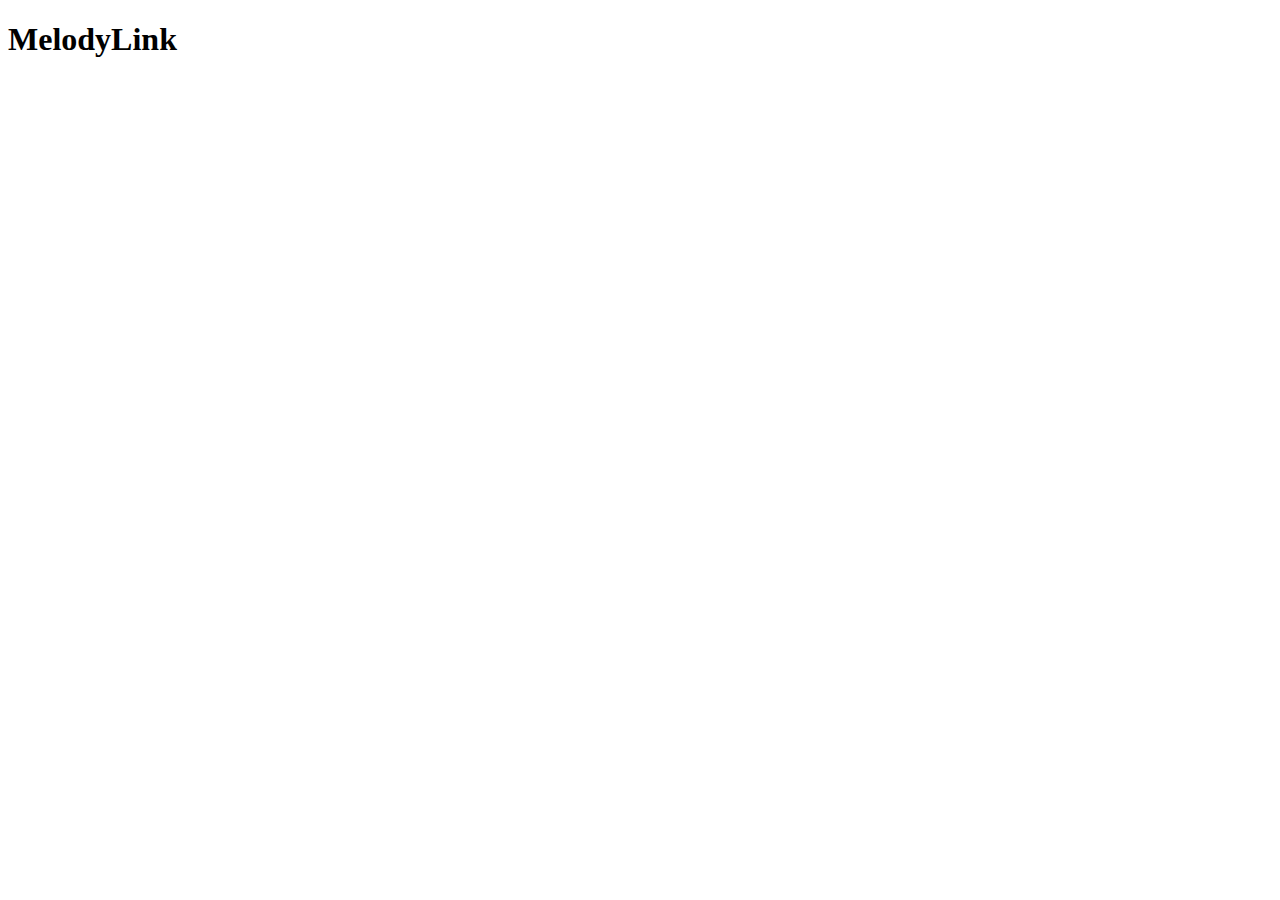
==== views/index.html @ 9c9ea4d1 "front side begin" ====
<!DOCTYPE html>
<html>

<head>
    <title>MelodyLink</title>
    <link rel="stylesheet" href="/css/style.css">
</head>

<body>
    <h1>MelodyLink</h1>

    <div id="musicians-list">
        <!-- Сюди будуть додаватися музиканти з сервера -->
    </div>

    <script>
        // Виконайте AJAX-запит до сервера для отримання списку музикантів
        fetch('/musicians')
            .then(response => response.json())
            .then(data => {
                // Обробка отриманих даних
                const musiciansList = document.getElementById('musicians-list');
                data.forEach(item => {
                    const musicianItem = document.createElement('div');
                    musicianItem.innerHTML = item.musician.musicianId;
                    musiciansList.appendChild(musicianItem);
                });
            })
            .catch(error => {
                console.error('Error:', error);
            });
    </script>



</body>

</html>
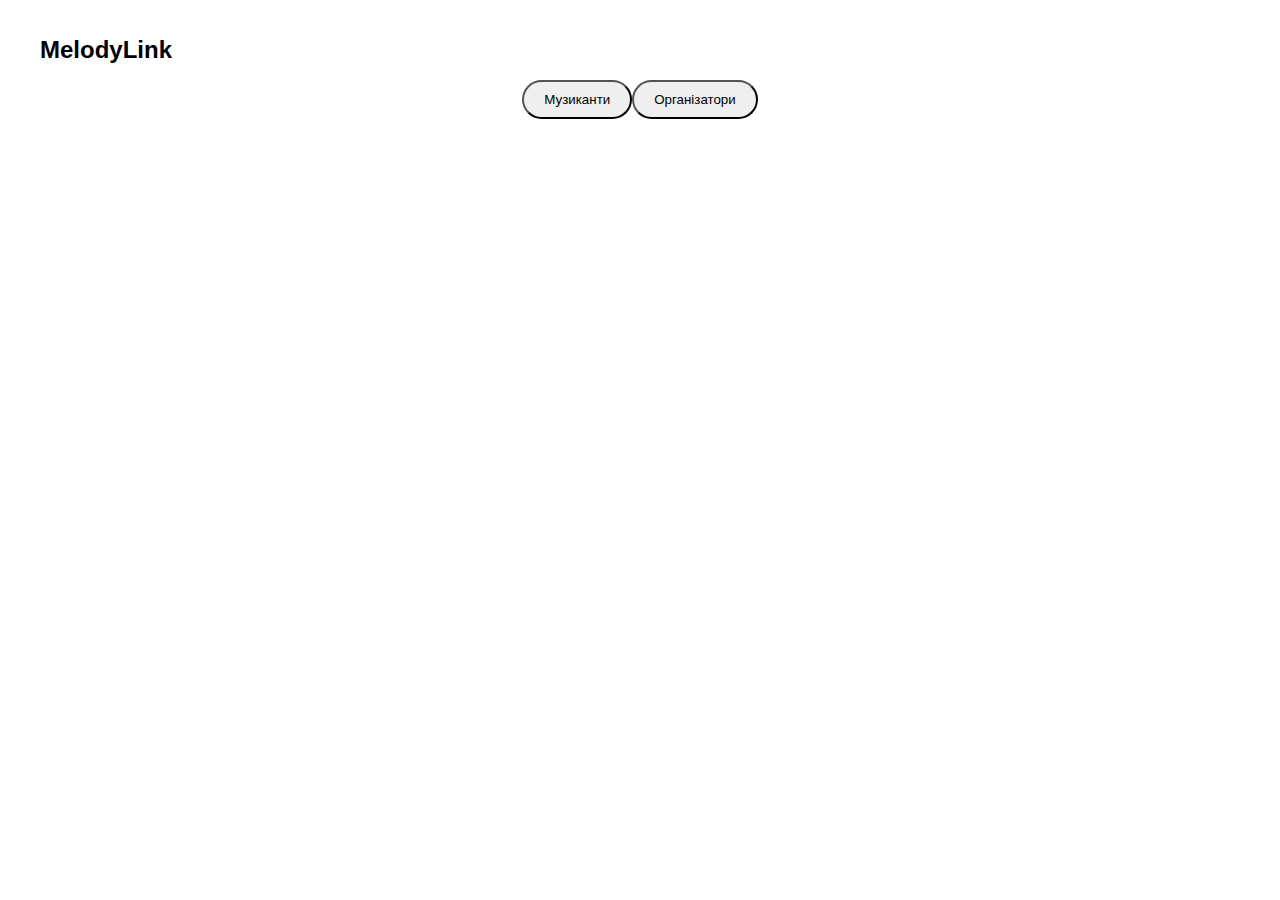
==== commit febd1b60: "frontend progress" ====
--- a/views/index.html
+++ b/views/index.html
@@ -3,36 +3,27 @@
 
 <head>
     <title>MelodyLink</title>
-    <link rel="stylesheet" href="/css/style.css">
+    <link rel="stylesheet" href="../node_modules/bootstrap/dist/css/bootstrap.min.css">
+    <link rel="stylesheet" href="/public/css/style.css">
+
 </head>
 
 <body>
-    <h1>MelodyLink</h1>
+    <div class="container">
+        <h1>MelodyLink</h1>
 
-    <div id="musicians-list">
-        <!-- Сюди будуть додаватися музиканти з сервера -->
+        <div id="buttons" class="text-center mt-4">
+            <button id="musicians-button" class="btn btn-primary btn-ellipse">Музиканти</button>
+            <button id="organizers-button" class="btn btn-primary btn-ellipse">Організатори</button>
+        </div>
+
+        <div id="musicians-list" class="mt-3">
+            <!-- Сюди будуть додаватися музиканти з сервера -->
+        </div>
     </div>
 
-    <script>
-        // Виконайте AJAX-запит до сервера для отримання списку музикантів
-        fetch('/musicians')
-            .then(response => response.json())
-            .then(data => {
-                // Обробка отриманих даних
-                const musiciansList = document.getElementById('musicians-list');
-                data.forEach(item => {
-                    const musicianItem = document.createElement('div');
-                    musicianItem.innerHTML = item.musician.musicianId;
-                    musiciansList.appendChild(musicianItem);
-                });
-            })
-            .catch(error => {
-                console.error('Error:', error);
-            });
-    </script>
 
-
-
+    <script src="/public/js/main.js"></script>
 </body>
 
 </html>--- a/public/css/style.css
+++ b/public/css/style.css
@@ -0,0 +1,186 @@
+/* Загальні стилі */
+head {
+  color: #eb1e1e;
+}
+
+body {
+  font-family: Arial, sans-serif;
+  margin: 0;
+  padding: 0;
+}
+
+.container {
+  max-width: 1200px;
+  margin: 0 auto;
+  padding: 20px;
+}
+
+/* Стилі для заголовків */
+h1,
+h2 {
+  font-size: 24px;
+  font-weight: bold;
+}
+
+/* Стилі для кнопок */
+.button,
+.btn-ellipse {
+  display: inline-block;
+  padding: 10px 20px;
+  transition: background-color 0.3s;
+}
+
+.button {
+  background-color: #333;
+  color: #fff;
+  text-decoration: none;
+  border-radius: 4px;
+}
+
+.btn-ellipse {
+  border-radius: 20px;
+}
+
+.button:hover,
+.btn-ellipse:hover {
+  background-color: #555;
+  color: #fff;
+}
+
+/* Стилі для форм */
+.form-group {
+  margin-bottom: 20px;
+}
+
+.label {
+  display: block;
+  font-weight: bold;
+  margin-bottom: 5px;
+}
+
+.input {
+  width: 100%;
+  padding: 10px;
+  border-radius: 4px;
+  border: 1px solid #ccc;
+}
+
+/* Стилі для таблиць */
+.table {
+  width: 100%;
+  border-collapse: collapse;
+}
+
+.table th,
+.table td {
+  padding: 10px;
+  border: 1px solid #ccc;
+}
+
+/* Стилі для сповіщень або повідомлень про помилки */
+.alert {
+  padding: 10px;
+  margin-bottom: 20px;
+  border-radius: 4px;
+}
+
+.alert-success {
+  background-color: #d4edda;
+  color: #155724;
+}
+
+.alert-error {
+  background-color: #f8d7da;
+  color: #721c24;
+}
+
+/* Стилі для організаторів */
+.organizer-row {
+  display: flex;
+  flex-direction: column;
+  align-items: center;
+  margin-bottom: 10px;
+}
+
+.name {
+  font-size: 18px;
+  font-weight: bold;
+  margin-bottom: 5px;
+  text-align: center;
+}
+
+.company {
+  font-size: 14px;
+  color: #888;
+  text-align: center;
+}
+/* Стилі для організаторів */
+.organizer-row {
+  display: flex;
+  flex-direction: column;
+  align-items: center;
+  margin-bottom: 10px;
+  text-align: center; /* Вирівнювання тексту по центру */
+}
+
+/* Стилі для кнопок організаторів і музикантів */
+.button-container {
+  display: flex;
+  justify-content: center; /* Вирівнювання кнопок по центру */
+  margin-top: 20px;
+}
+/* Стилі для організаторів */
+.organizer-row {
+  display: flex;
+  flex-direction: column;
+  align-items: center;
+  margin-bottom: 10px;
+  text-align: center; /* Вирівнювання тексту по центру */
+}
+
+/* Стилі для кнопок організаторів і музикантів */
+.button-container {
+  display: flex;
+  justify-content: center; /* Вирівнювання кнопок по центру */
+  margin-top: 20px;
+}
+
+#buttons {
+  display: flex;
+  justify-content: center;
+}
+/* Стилі для організаторів */
+.organizer-row {
+  display: flex;
+  flex-direction: column;
+  align-items: center;
+  margin-bottom: 10px;
+  text-align: center; /* Вирівнювання тексту по центру */
+}
+
+.name {
+  font-size: 18px;
+  font-weight: bold;
+  margin-bottom: 5px;
+  margin-right: 50%; /* Зміщення вліво на 20% */
+  text-align: center; /* Змінюємо вирівнювання на центр */
+}
+
+.company {
+  font-size: 14px;
+  color: #888;
+  margin-right: 50%; /* Зміщення вліво на 20% */
+  text-align: center; /* Змінюємо вирівнювання на центр */
+}
+
+/* Стилі для кнопок організаторів і музикантів */
+.button-container {
+  display: flex;
+  justify-content: center; /* Вирівнювання кнопок по центру */
+  margin-top: 20px;
+}
+
+#buttons {
+  display: flex;
+  justify-content: center;
+}
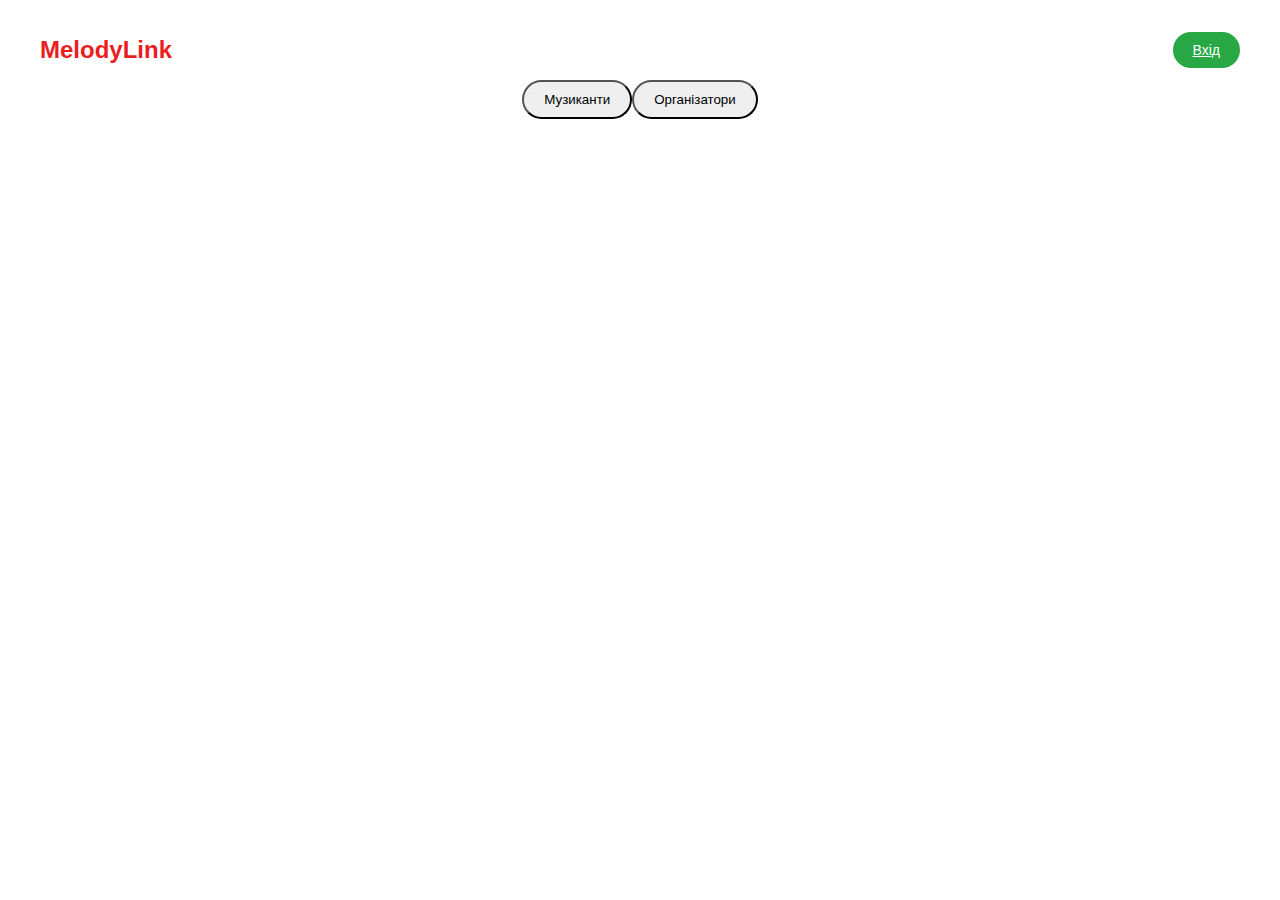
==== commit 5520a296: "added login page" ====
--- a/views/index.html
+++ b/views/index.html
@@ -10,7 +10,14 @@
 
 <body>
     <div class="container">
-        <h1>MelodyLink</h1>
+        <div class="header">
+            <h1 class="title">MelodyLink</h1>
+            <a class="login-button" href="login.html">Вхід</a>
+
+        </div>
+
+
+
 
         <div id="buttons" class="text-center mt-4">
             <button id="musicians-button" class="btn btn-primary btn-ellipse">Музиканти</button>
@@ -22,7 +29,6 @@
         </div>
     </div>
 
-
     <script src="/public/js/main.js"></script>
 </body>
 
--- a/public/css/style.css
+++ b/public/css/style.css
@@ -1,6 +1,8 @@
 /* Загальні стилі */
-head {
+.title {
   color: #eb1e1e;
+  display: inline-block;
+  vertical-align: middle; /* Вирівнювання по вертикалі */
 }
 
 body {
@@ -16,7 +18,7 @@
 }
 
 /* Стилі для заголовків */
-h1,
+h1.title,
 h2 {
   font-size: 24px;
   font-weight: bold;
@@ -24,7 +26,8 @@
 
 /* Стилі для кнопок */
 .button,
-.btn-ellipse {
+.btn-ellipse,
+.login-button {
   display: inline-block;
   padding: 10px 20px;
   transition: background-color 0.3s;
@@ -42,7 +45,8 @@
 }
 
 .button:hover,
-.btn-ellipse:hover {
+.btn-ellipse:hover,
+.login-button:hover {
   background-color: #555;
   color: #fff;
 }
@@ -100,61 +104,6 @@
   flex-direction: column;
   align-items: center;
   margin-bottom: 10px;
-}
-
-.name {
-  font-size: 18px;
-  font-weight: bold;
-  margin-bottom: 5px;
-  text-align: center;
-}
-
-.company {
-  font-size: 14px;
-  color: #888;
-  text-align: center;
-}
-/* Стилі для організаторів */
-.organizer-row {
-  display: flex;
-  flex-direction: column;
-  align-items: center;
-  margin-bottom: 10px;
-  text-align: center; /* Вирівнювання тексту по центру */
-}
-
-/* Стилі для кнопок організаторів і музикантів */
-.button-container {
-  display: flex;
-  justify-content: center; /* Вирівнювання кнопок по центру */
-  margin-top: 20px;
-}
-/* Стилі для організаторів */
-.organizer-row {
-  display: flex;
-  flex-direction: column;
-  align-items: center;
-  margin-bottom: 10px;
-  text-align: center; /* Вирівнювання тексту по центру */
-}
-
-/* Стилі для кнопок організаторів і музикантів */
-.button-container {
-  display: flex;
-  justify-content: center; /* Вирівнювання кнопок по центру */
-  margin-top: 20px;
-}
-
-#buttons {
-  display: flex;
-  justify-content: center;
-}
-/* Стилі для організаторів */
-.organizer-row {
-  display: flex;
-  flex-direction: column;
-  align-items: center;
-  margin-bottom: 10px;
   text-align: center; /* Вирівнювання тексту по центру */
 }
 
@@ -184,3 +133,103 @@
   display: flex;
   justify-content: center;
 }
+.login-button {
+  background-color: #28a745;
+  color: #fff;
+  border-radius: 50px;
+  padding: 10px 20px;
+  font-size: 14px;
+  vertical-align: middle; /* Вирівнювання по вертикалі */
+  margin-left: 10px; /* Доданий відступ від назви */
+}
+
+/* Стилі для музикантів */
+.musician-row {
+  display: flex;
+  flex-direction: row;
+  align-items: center;
+  justify-content: space-between;
+  margin-bottom: 10px;
+}
+
+.musician-name {
+  font-size: 18px;
+  font-weight: bold;
+}
+
+.musician-genre {
+  font-size: 14px;
+  color: #888;
+}
+
+.musician-button {
+  padding: 5px 10px;
+  background-color: #555;
+  color: #fff;
+  border-radius: 4px;
+  text-decoration: none;
+}
+
+.musician-button:hover {
+  background-color: #777;
+}
+.header {
+  display: flex;
+  align-items: center;
+}
+
+.title {
+  color: #eb1e1e;
+  margin-right: auto; /* Розтягуємо на всю доступну ширину справа */
+}
+
+.login-button {
+  background-color: #28a745;
+  color: #fff;
+  border-radius: 50px;
+  padding: 10px 20px;
+  font-size: 14px;
+  margin-left: 10px;
+}
+
+/* Стилі для написів на сторінці логіну */
+.login-form label {
+  display: block;
+  font-weight: bold;
+  text-align: center;
+  margin-bottom: 5px;
+}
+
+/* Стилі для полів вводу на сторінці логіну */
+.login-form input[type="text"],
+.login-form input[type="password"] {
+  width: 40%;
+  padding: 8px;
+  margin: 0 auto;
+  display: block;
+  border: 1px solid #ccc;
+  border-radius: 4px;
+}
+
+/* Стилі для кнопки "Увійти" на сторінці логіну */
+.login-form button.login-button {
+  background-color: #28a745;
+  color: #fff;
+  border-radius: 30px;
+  padding: 10px 20px;
+  font-size: 16px;
+  width: 20%;
+  margin: 0 auto;
+  display: block;
+}
+.create-account-button {
+  background-color: red;
+  color: white;
+  padding: 10px 20px;
+  border: none;
+  border-radius: 5px;
+  cursor: pointer;
+  display: block;
+  margin: 0 auto;
+  margin-bottom: 20px;
+}
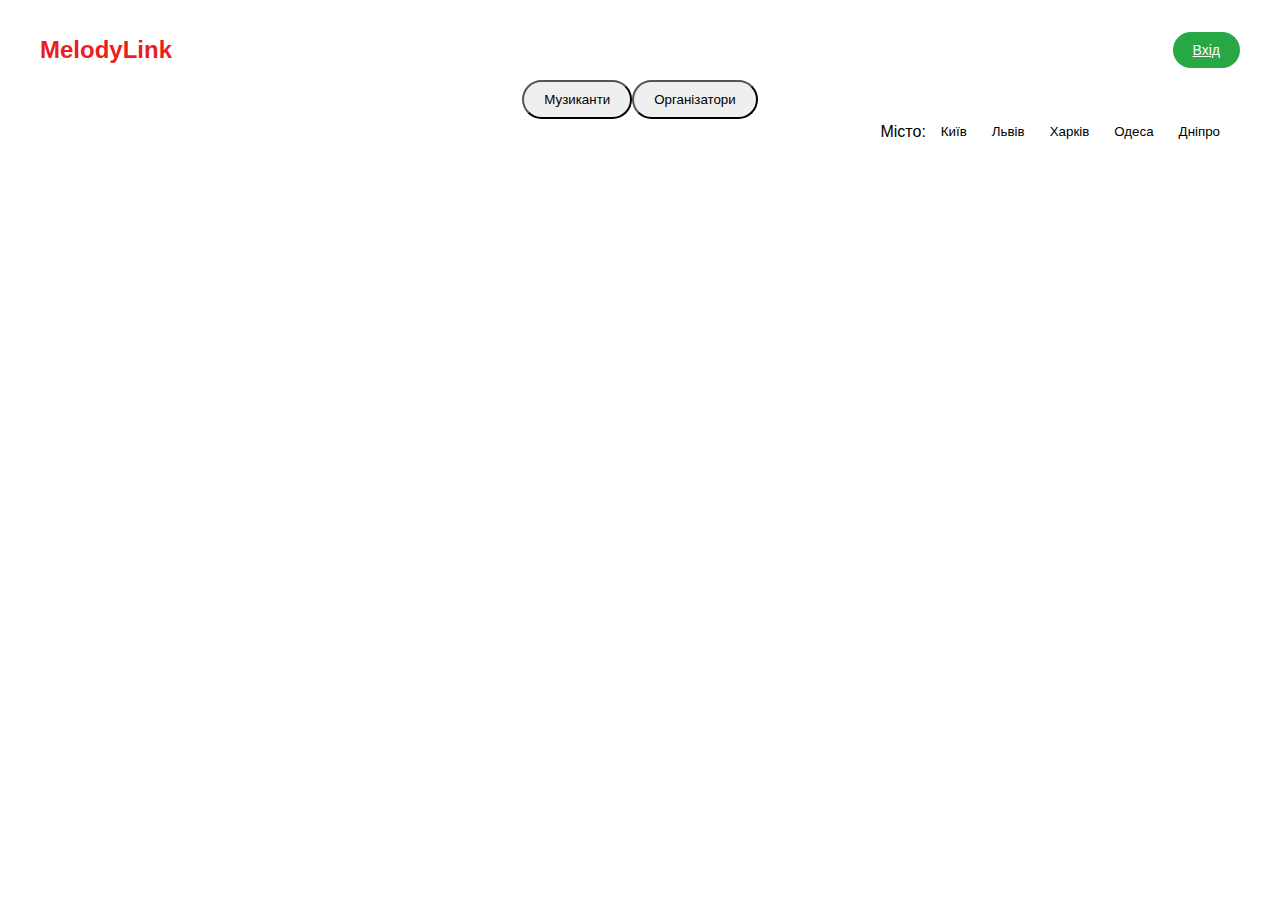
==== commit 7702b0c1: "edited views" ====
--- a/views/index.html
+++ b/views/index.html
@@ -8,25 +8,41 @@
 
 </head>
 
+
 <body>
     <div class="container">
         <div class="header">
             <h1 class="title">MelodyLink</h1>
             <a class="login-button" href="login.html">Вхід</a>
-
         </div>
 
+        <div class="center-container">
+            <div id="buttons" class="text-center mt-4 d-flex justify-content-center">
+                <button id="musicians-button" class="btn btn-primary btn-ellipse">Музиканти</button>
+                <button id="organizers-button" class="btn btn-primary btn-ellipse">Організатори</button>
+            </div>
+        </div>
 
-
-
-        <div id="buttons" class="text-center mt-4">
-            <button id="musicians-button" class="btn btn-primary btn-ellipse">Музиканти</button>
-            <button id="organizers-button" class="btn btn-primary btn-ellipse">Організатори</button>
+        <div class="center-container">
+            <div id="city-filter" class="filter">
+                <span class="filter-label">Місто:</span>
+                <button class="filter-button" data-city="Київ">Київ</button>
+                <button class="filter-button" data-city="Львів">Львів</button>
+                <button class="filter-button" data-city="Харків">Харків</button>
+                <button class="filter-button" data-city="Одеса">Одеса</button>
+                <button class="filter-button" data-city="Дніпро">Дніпро</button>
+                <!-- Додайте інші міста як кнопки -->
+            </div>
         </div>
 
         <div id="musicians-list" class="mt-3">
             <!-- Сюди будуть додаватися музиканти з сервера -->
         </div>
+
+        <div id="organizers-list" class="mt-3">
+            <!-- Сюди будуть додаватися організатори з сервера -->
+        </div>
+
     </div>
 
     <script src="/public/js/main.js"></script>
--- a/public/css/style.css
+++ b/public/css/style.css
@@ -144,22 +144,48 @@
 }
 
 /* Стилі для музикантів */
+.organizer-row {
+  display: flex;
+  flex-direction: column;
+  align-items: center;
+  margin-bottom: 10px;
+  text-align: center; /* Вирівнювання тексту по центру */
+}
+
+.name {
+  font-size: 18px;
+  font-weight: bold;
+  margin-bottom: 5px;
+  margin-right: 50%; /* Зміщення вліво на 20% */
+  text-align: center; /* Змінюємо вирівнювання на центр */
+}
+
+.company {
+  font-size: 14px;
+  color: #888;
+  margin-right: 50%; /* Зміщення вліво на 20% */
+  text-align: center; /* Змінюємо вирівнювання на центр */
+}
 .musician-row {
   display: flex;
-  flex-direction: row;
-  align-items: center;
-  justify-content: space-between;
+  flex-direction: column;
+  align-items: center;
   margin-bottom: 10px;
+  text-align: center;
 }
 
 .musician-name {
   font-size: 18px;
   font-weight: bold;
-}
-
-.musician-genre {
+  margin-bottom: 5px;
+  margin-right: 50%; /* Зміщення вліво на 20% */
+  text-align: center;
+}
+#experience-id {
   font-size: 14px;
   color: #888;
+  margin-right: 50%; /* Зміщення вліво на 20% */
+  text-align: center;
 }
 
 .musician-button {
@@ -233,3 +259,81 @@
   margin: 0 auto;
   margin-bottom: 20px;
 }
+.create-user-form {
+  display: flex;
+  flex-direction: column;
+  align-items: center;
+  justify-content: center;
+  height: 100vh;
+}
+
+.title {
+  text-align: center;
+  margin-bottom: 1rem; /* Зменшено відстань до 1rem */
+}
+
+.form-label {
+  font-weight: bold;
+}
+
+.input-wrapper {
+  display: flex;
+  align-items: center;
+  justify-content: center;
+}
+
+.form-control {
+  margin-left: 0.5rem;
+}
+
+.create-account-button {
+  background-color: red;
+  color: white;
+  padding: 10px 20px;
+  border: none;
+  border-radius: 5px;
+  cursor: pointer;
+  margin-top: 1rem;
+}
+.musician-name {
+  font-size: 18px;
+  font-weight: bold;
+  margin-bottom: 5px;
+  margin-right: 0%; /* Зміщення вліво на 20% */
+  text-align: center;
+  color: black;
+}
+.filter {
+  display: flex;
+  align-items: center;
+  justify-content: flex-end;
+  margin-right: 5px; /* Змініть це значення за необхідності */
+  flex-grow: 1;
+}
+
+.filter-label {
+  margin-right: 5px;
+}
+
+.filter-button {
+  margin-right: 5px;
+  background-color: transparent;
+  border: none;
+  cursor: pointer;
+  padding: 5px 10px;
+  border-radius: 50%;
+}
+
+.filter-button.active {
+  background-color: #ccc;
+}
+
+.buttons-container {
+  display: flex;
+  justify-content: space-between;
+}
+
+.center-container {
+  display: flex;
+  justify-content: center;
+}
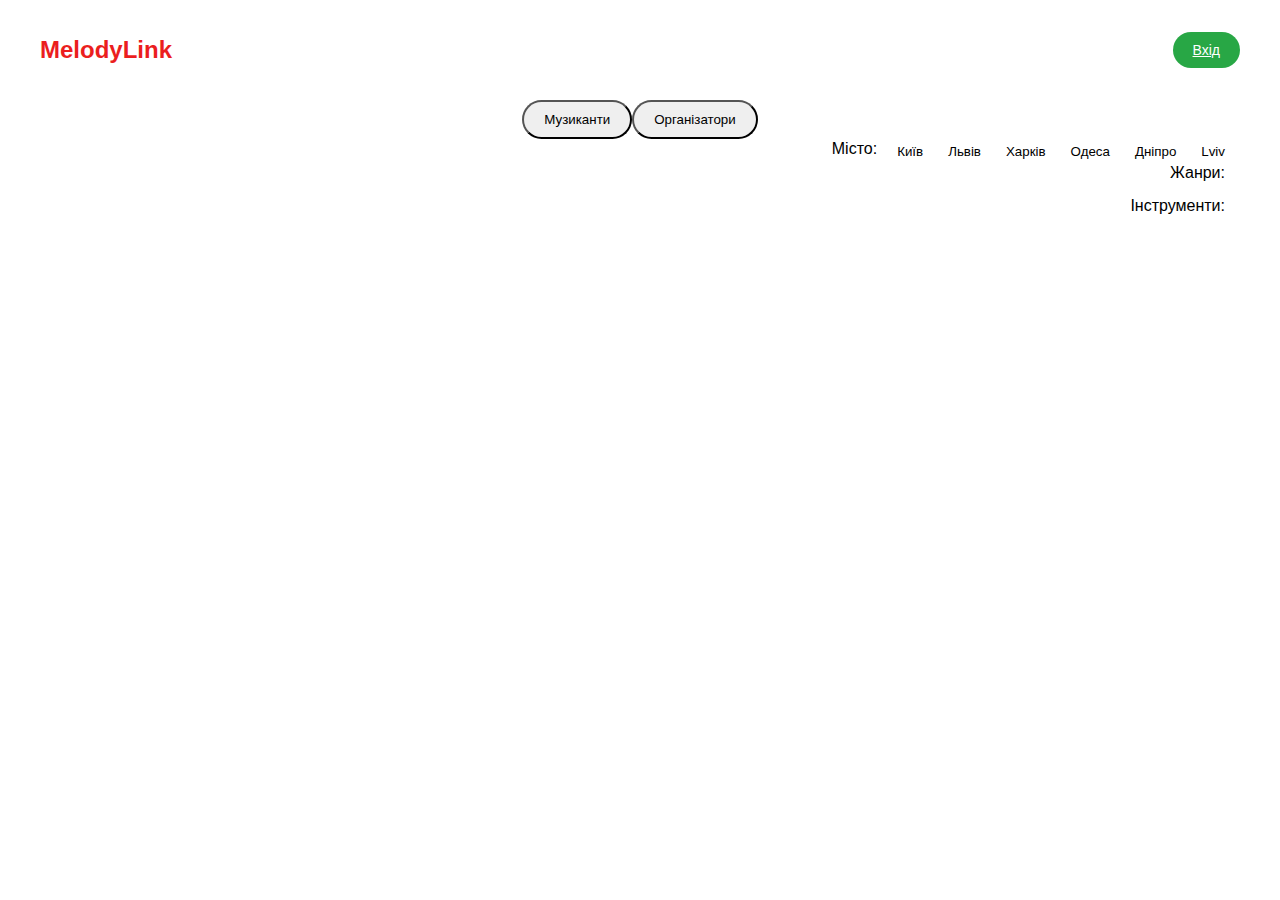
==== commit 85a9f243: "front edited" ====
--- a/views/index.html
+++ b/views/index.html
@@ -16,7 +16,7 @@
             <a class="login-button" href="login.html">Вхід</a>
         </div>
 
-        <div class="center-container">
+        <div class="button-container">
             <div id="buttons" class="text-center mt-4 d-flex justify-content-center">
                 <button id="musicians-button" class="btn btn-primary btn-ellipse">Музиканти</button>
                 <button id="organizers-button" class="btn btn-primary btn-ellipse">Організатори</button>
@@ -24,14 +24,26 @@
         </div>
 
         <div class="center-container">
-            <div id="city-filter" class="filter">
+            <div class="filter-city">
                 <span class="filter-label">Місто:</span>
                 <button class="filter-button" data-city="Київ">Київ</button>
                 <button class="filter-button" data-city="Львів">Львів</button>
                 <button class="filter-button" data-city="Харків">Харків</button>
                 <button class="filter-button" data-city="Одеса">Одеса</button>
                 <button class="filter-button" data-city="Дніпро">Дніпро</button>
-                <!-- Додайте інші міста як кнопки -->
+                <button class="filter-button" data-city="Lviv">Lviv</button>
+            </div>
+            <div class="filter">
+                <span class="filter-label">Жанри:</span>
+                <div class="filter-genres">
+                    <!-- Сюди будуть додаватися жанри з сервера -->
+                </div>
+            </div>
+            <div class="filter">
+                <span class="filter-label">Інструменти:</span>
+                <div class="filter-instruments">
+                    <!-- Сюди будуть додаватися жанри з сервера -->
+                </div>
             </div>
         </div>
 
@@ -45,7 +57,7 @@
 
     </div>
 
-    <script src="/public/js/main.js"></script>
+    <script src="/frontend-controllers/index_handler.js"></script>
 </body>
 
 </html>--- a/public/css/style.css
+++ b/public/css/style.css
@@ -299,7 +299,7 @@
   font-size: 18px;
   font-weight: bold;
   margin-bottom: 5px;
-  margin-right: 0%; /* Зміщення вліво на 20% */
+  margin-right: 0%;
   text-align: center;
   color: black;
 }
@@ -307,7 +307,7 @@
   display: flex;
   align-items: center;
   justify-content: flex-end;
-  margin-right: 5px; /* Змініть це значення за необхідності */
+  margin-right: 5px;
   flex-grow: 1;
 }
 
@@ -333,7 +333,35 @@
   justify-content: space-between;
 }
 
-.center-container {
+.button-container {
   display: flex;
   justify-content: center;
 }
+
+.create-account-button {
+  background-color: red;
+  color: white;
+  padding: 10px 20px;
+  border: none;
+  border-radius: 5px;
+  cursor: pointer;
+}
+.filter {
+  display: flex;
+  align-items: center;
+  margin-bottom: 10px;
+  flex-wrap: wrap; /* Додали перемотку для рядка */
+}
+
+.filter-label {
+  margin-right: 10px;
+  margin-bottom: 5px; /* Додали відступ вниз */
+  margin-left: auto;
+}
+
+/* Додані стилі для вирівнювання жанрів по вертикалі */
+.filter-city {
+  margin-right: auto; /* Зсуваємо "Місто" вліво */
+  display: flex;
+  align-items: center;
+}
